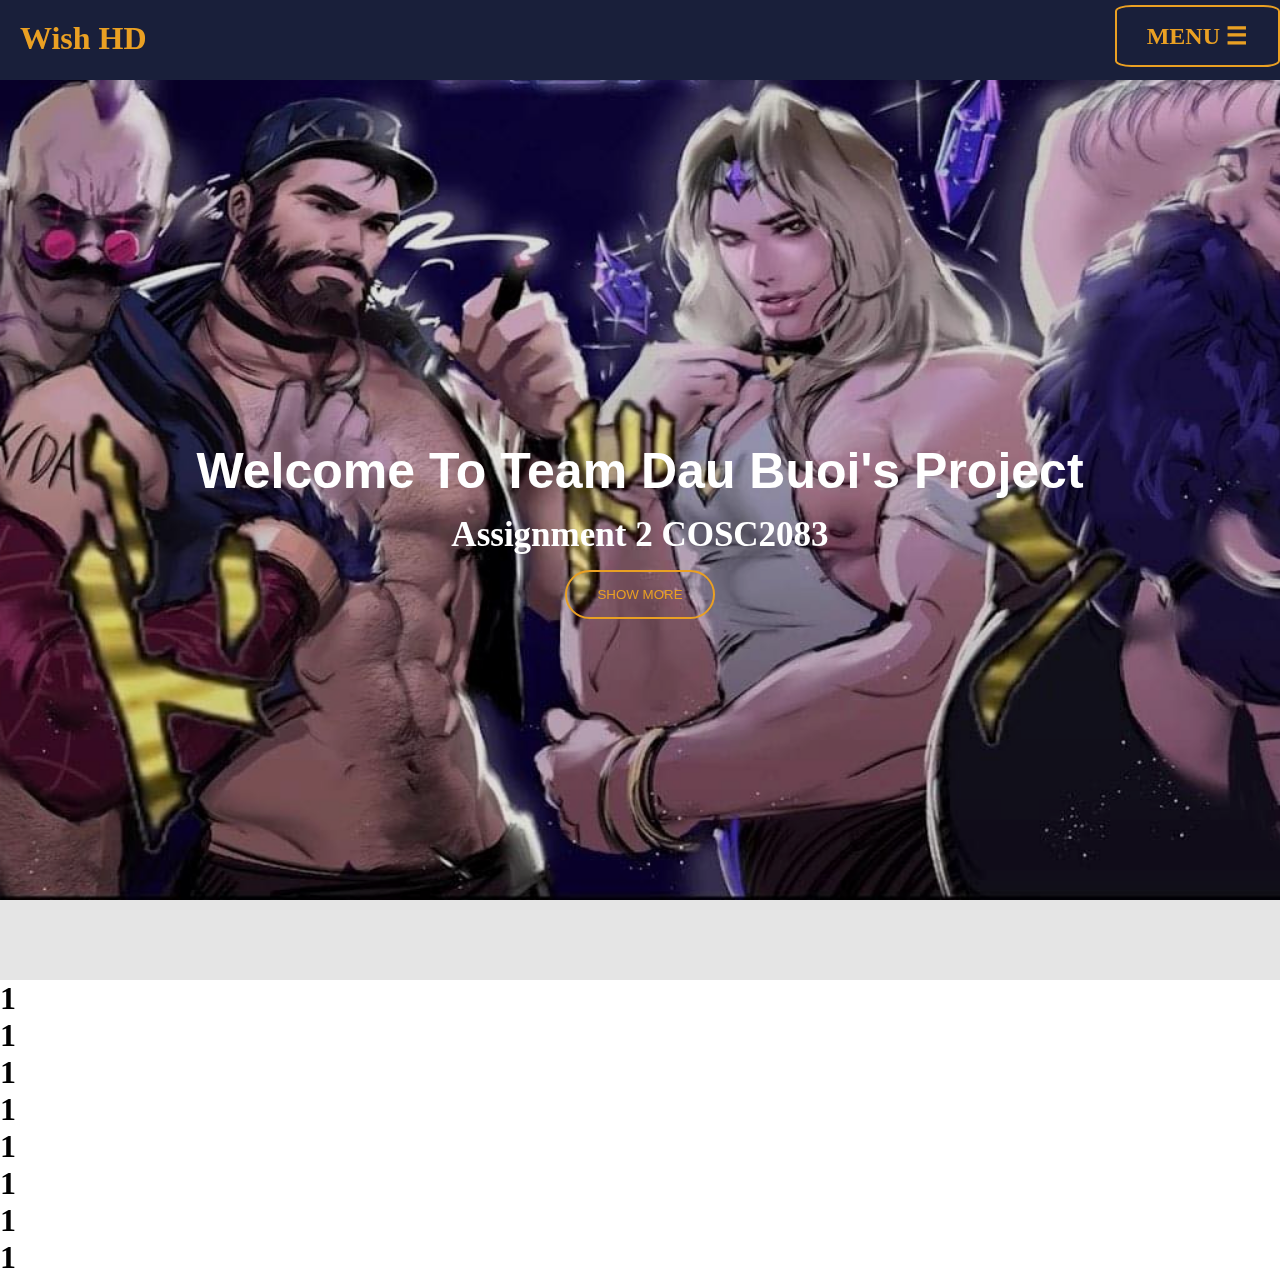
==== html/index.html @ 5bd4cd6d "Store code" ====
<!DOCTYPE html>
<html lang="en">
<head>
    <meta charset="UTF-8">
    <meta http-equiv="X-UA-Compatible" content="IE=edge">
    <meta name="viewport" content="width=device-width, initial-scale=1.0">
    <link rel="stylesheet" href="index.css">
    <title>Website-project-it</title>
</head>
<body id="page-top">
    <nav class="top" id="mainNav"> 
        <div class="container">
            <div class="row justify-content">
                <div class="logo"><h2>Wish HD</h2></div>
                <div class="menu-bar"><h2>MENU ☰</h2></div>
            </div>
        </div>
        <div class="nav" id="navbarResponsive">
            <ul class="navbar-nav ms-auto">
                <li class="nav-item"><a href="#OurProject">Our Project</a></li>
                <li class="nav-item"><a href="#ITTechnology">IT Technology</a></li>
                <li class="nav-item"><a href="#ITWork">IT Work</a></li>
                <li class="nav-item"><a href="#TeamMembers">Team Members</a></li>
                <li class="nav-item"><a href="#FeedBack">FeedBack</a></li>
            </ul>
        </div>
    </nav>
    <section class="main-imagine">
        <div class="main-imagine-content">
            <h3>Welcome To Team Dau Buoi's Project</h3>
            <p>Assignment 2 COSC2083</p>
            <button>SHOW MORE</button>
        </div>
    </section>
    <script src="script.js"></script>
<h1>1</h1>
<h1>1</h1>
<h1>1</h1>
<h1>1</h1>
<h1>1</h1>
<h1>1</h1>
<h1>1</h1>
<h1>1</h1>

   
        
</body>
</html>
---- html/index.css ----
:root{
    --main-color: #191F3A;
    --menubar: #EAA023;
}
*{
    margin: 0%;
    padding: 0%;
    outline: none;
    box-sizing: border-box;

}
ul {
    list-style:none;
}
a{
    text-decoration: none;
}
.justify-content{
    justify-content: space-between;
}
.container {
    margin: auto;
}
.row {
    display: flex;
    flex-wrap: wrap;
}
.top {
    background-color:var(--main-color);
    height: 80px;
}
.top .logo h2 {
   color: var(--menubar);
   font-family: 'Luxurious Script', cursive;
   padding: 20px;
   font-size: 200% ;
}
.top .menu-bar h2{
    display: flex;
    justify-content: center;
    margin-top: 5px;
    transition: all 0.3s ease;
    background-color: transparent;
    padding: 15px 30px;
    border: 2px solid var(--menubar);
    border-radius: 10%;
    color: var(--menubar);
    cursor: pointer;
}
.top .menu-bar.active{
    position: fixed;
    right: 0;
    z-index: 1;
}
.nav {
    position: fixed;
    right: 0;
    top: 0;
    width: 100%;
    height: 30%;
    background-color:var(--main-color);
    padding: 80px 30px 40px;
    transform: translateY(-100%);
    transition: all 0.3s ease;
    z-index: -1;
}
.nav.active {
    transform: translateY(0);
}

.nav a {
    color: white;
    line-height: 40px;
    font-size: 25px;
    font-family: 'Roboto', sans-serif;

}
/*main imagine*/
.main-imagine{
    display: flex;
    justify-content: center;
    align-items: center;
    width: 100vw;
    height: 100vh;
    position: relative;
}
.main-imagine::before{
    content: "";
    display: block;
    position: absolute;
    width: 100%;
    height: 100%;
    background-image:url("imagine/main-imagine.jpg");
    background-position: center;
    background-repeat: no-repeat;
    background-attachment: fixed;
    background-size: cover;
    z-index: -2;
}
.main-imagine::after{
    content: "";
    display: block;
    position: absolute;
    width: 100%;
    height: 100%;
    background-color:black ;
    opacity: 0.1;
    z-index: -2;
}
.main-imagine .main-imagine-content{
    text: align left 100px;
    max-width: 900px;
    text-align: center;
}
.main-imagine .main-imagine-content h3{
    font-size: 50px;
    color: white;
    font-family: 'Open Sans Condensed', sans-serif;

}
.main-imagine .main-imagine-content p{
    font-size: 35px;
    color: white;
    font-weight: bold;
    margin: 15px 0;
    font-family: inherit;
}
.main-imagine .main-imagine-content button{
    background-color: transparent;
    padding: 15px 30px;
    border: 2px solid var(--menubar);
    border-radius: 50px;
    color: var(--menubar);
    cursor: pointer;

}
.main-imagine .main-imagine-content button:hover{
    background-color: white;
}
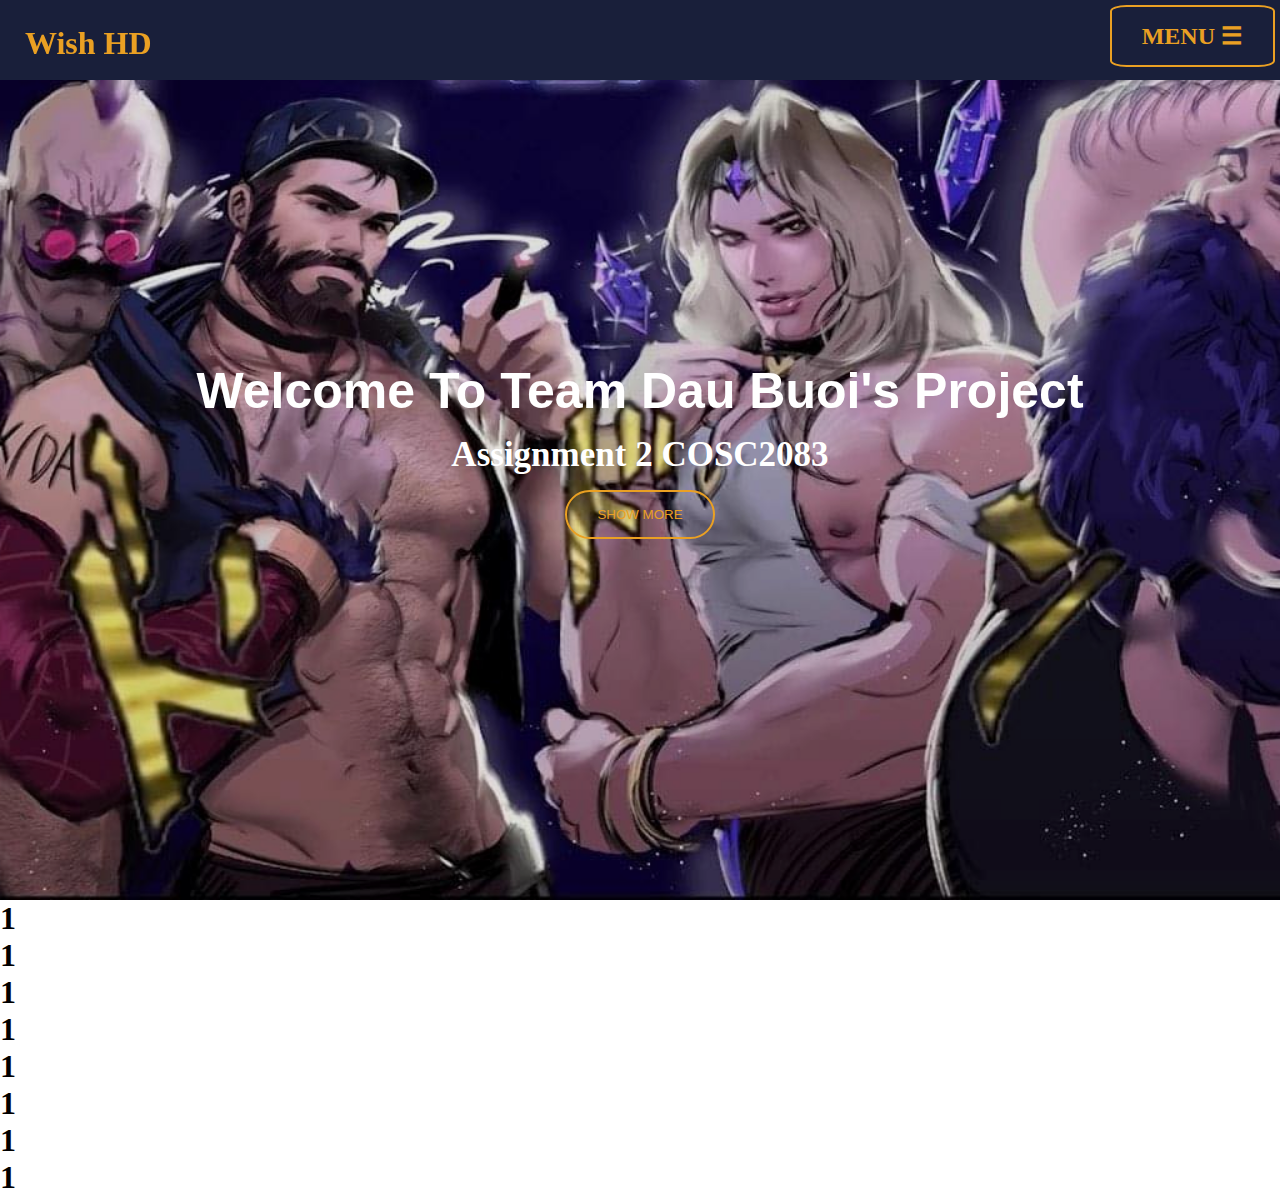
==== commit a6fa75b9: "store code" ====
--- a/html/index.html
+++ b/html/index.html
@@ -16,12 +16,12 @@
             </div>
         </div>
         <div class="nav" id="navbarResponsive">
-            <ul class="navbar-nav ms-auto">
-                <li class="nav-item"><a href="#OurProject">Our Project</a></li>
-                <li class="nav-item"><a href="#ITTechnology">IT Technology</a></li>
-                <li class="nav-item"><a href="#ITWork">IT Work</a></li>
-                <li class="nav-item"><a href="#TeamMembers">Team Members</a></li>
-                <li class="nav-item"><a href="#FeedBack">FeedBack</a></li>
+            <ul class="navbar-nav text-uppercase ms-auto py-4 py-lg-0">
+                <li class="nav-item"><a class="nav-link" href="#ourprojectidea">Our Project Idea</a></li>
+                <li class="nav-item"><a class="nav-link" href="#ittech">IT Technology</a></li>
+                <li class="nav-item"><a class="nav-link" href="#itwork">IT Work</a></li>
+                <li class="nav-item"><a class="nav-link" href="#teammember">Team Member</a></li>
+                <li class="nav-item"><a class="nav-link" href="#feedback">Feed Back</a></li>
             </ul>
         </div>
     </nav>
@@ -45,4 +45,6 @@
    
         
 </body>
-</html>+</html>
+<nav class="top" id="mainNav">
+   --- a/html/index.css
+++ b/html/index.css
@@ -25,45 +25,58 @@
 .row {
     display: flex;
     flex-wrap: wrap;
+    
 }
 .top {
     background-color:var(--main-color);
+    padding: 5px;
     height: 80px;
+    width: 100%;
+    position: fixed;
+    z-index: 5;
+
+    
 }
+
 .top .logo h2 {
    color: var(--menubar);
    font-family: 'Luxurious Script', cursive;
    padding: 20px;
    font-size: 200% ;
+   z-index: 2;
+   position: fixed;
+   
 }
 .top .menu-bar h2{
-    display: flex;
     justify-content: center;
-    margin-top: 5px;
-    transition: all 0.3s ease;
+    
     background-color: transparent;
     padding: 15px 30px;
     border: 2px solid var(--menubar);
     border-radius: 10%;
     color: var(--menubar);
     cursor: pointer;
+   
+
 }
 .top .menu-bar.active{
-    position: fixed;
+
     right: 0;
     z-index: 1;
 }
 .nav {
     position: fixed;
     right: 0;
-    top: 0;
+    top:0 ;
     width: 100%;
-    height: 30%;
+    height: 300px;
     background-color:var(--main-color);
     padding: 80px 30px 40px;
     transform: translateY(-100%);
-    transition: all 0.3s ease;
     z-index: -1;
+    display: flex;
+  flex-wrap: wrap;
+  z-index: -20;
 }
 .nav.active {
     transform: translateY(0);
@@ -74,8 +87,9 @@
     line-height: 40px;
     font-size: 25px;
     font-family: 'Roboto', sans-serif;
+    cursor: pointer;
+}
 
-}
 /*main imagine*/
 .main-imagine{
     display: flex;
@@ -96,7 +110,7 @@
     background-repeat: no-repeat;
     background-attachment: fixed;
     background-size: cover;
-    z-index: -2;
+    z-index: -10;
 }
 .main-imagine::after{
     content: "";
@@ -106,7 +120,7 @@
     height: 100%;
     background-color:black ;
     opacity: 0.1;
-    z-index: -2;
+    z-index: -9;
 }
 .main-imagine .main-imagine-content{
     text: align left 100px;
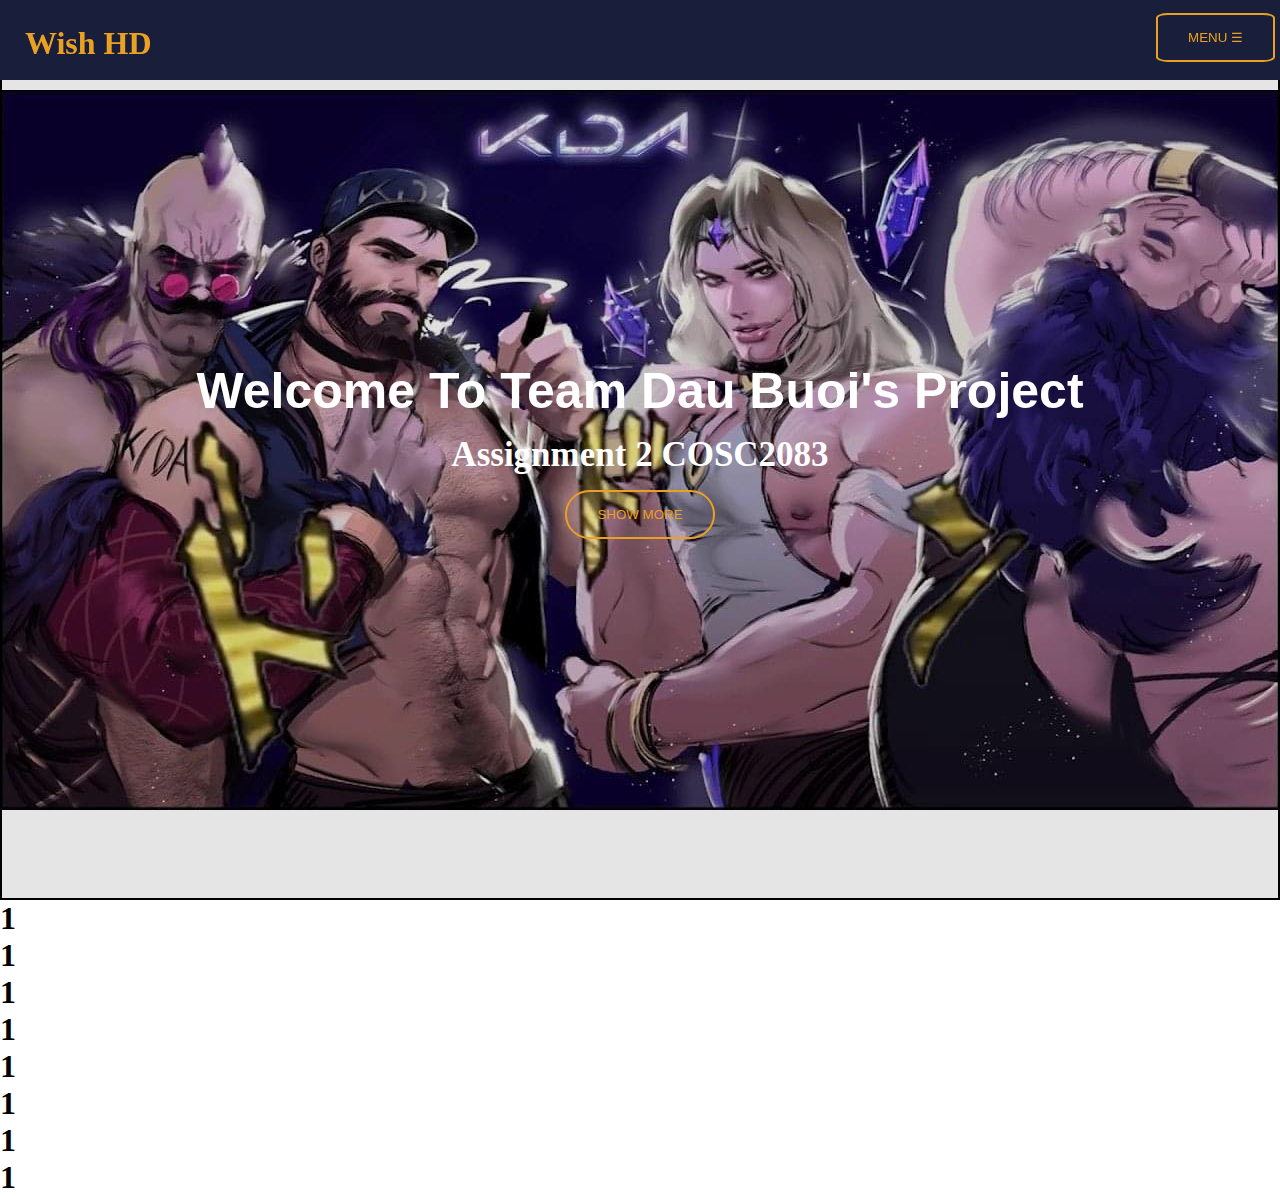
==== commit 334475d4: "store code" ====
--- a/html/index.html
+++ b/html/index.html
@@ -12,11 +12,11 @@
         <div class="container">
             <div class="row justify-content">
                 <div class="logo"><h2>Wish HD</h2></div>
-                <div class="menu-bar"><h2>MENU ☰</h2></div>
+                <div class="menu-bar"><button>MENU ☰</button></div>
             </div>
         </div>
         <div class="nav" id="navbarResponsive">
-            <ul class="navbar-nav text-uppercase ms-auto py-4 py-lg-0">
+            <ul class="nav-list">
                 <li class="nav-item"><a class="nav-link" href="#ourprojectidea">Our Project Idea</a></li>
                 <li class="nav-item"><a class="nav-link" href="#ittech">IT Technology</a></li>
                 <li class="nav-item"><a class="nav-link" href="#itwork">IT Work</a></li>
--- a/html/index.css
+++ b/html/index.css
@@ -32,10 +32,8 @@
     padding: 5px;
     height: 80px;
     width: 100%;
+    z-index: 5;
     position: fixed;
-    z-index: 5;
-
-    
 }
 
 .top .logo h2 {
@@ -44,25 +42,21 @@
    padding: 20px;
    font-size: 200% ;
    z-index: 2;
-   position: fixed;
    
 }
-.top .menu-bar h2{
+.top .menu-bar button{
     justify-content: center;
-    
     background-color: transparent;
     padding: 15px 30px;
     border: 2px solid var(--menubar);
     border-radius: 10%;
     color: var(--menubar);
     cursor: pointer;
-   
+    margin-top: 8px ;
+}
+.top .menu-bar button:hover{
 
-}
-.top .menu-bar.active{
-
-    right: 0;
-    z-index: 1;
+    background-color: aliceblue;
 }
 .nav {
     position: fixed;
@@ -89,16 +83,21 @@
     font-family: 'Roboto', sans-serif;
     cursor: pointer;
 }
+.nav a:hover{
+    color: var(--menubar);
+}
 
 /*main imagine*/
-.main-imagine{
+.main-imagine{ 
     display: flex;
     justify-content: center;
     align-items: center;
     width: 100vw;
     height: 100vh;
     position: relative;
-}
+    background-size:auto;
+    border: 2px solid 
+ }
 .main-imagine::before{
     content: "";
     display: block;
@@ -109,7 +108,6 @@
     background-position: center;
     background-repeat: no-repeat;
     background-attachment: fixed;
-    background-size: cover;
     z-index: -10;
 }
 .main-imagine::after{
@@ -123,7 +121,7 @@
     z-index: -9;
 }
 .main-imagine .main-imagine-content{
-    text: align left 100px;
+    text-align: left 100px;
     max-width: 900px;
     text-align: center;
 }
@@ -152,4 +150,3 @@
 .main-imagine .main-imagine-content button:hover{
     background-color: white;
 }
-
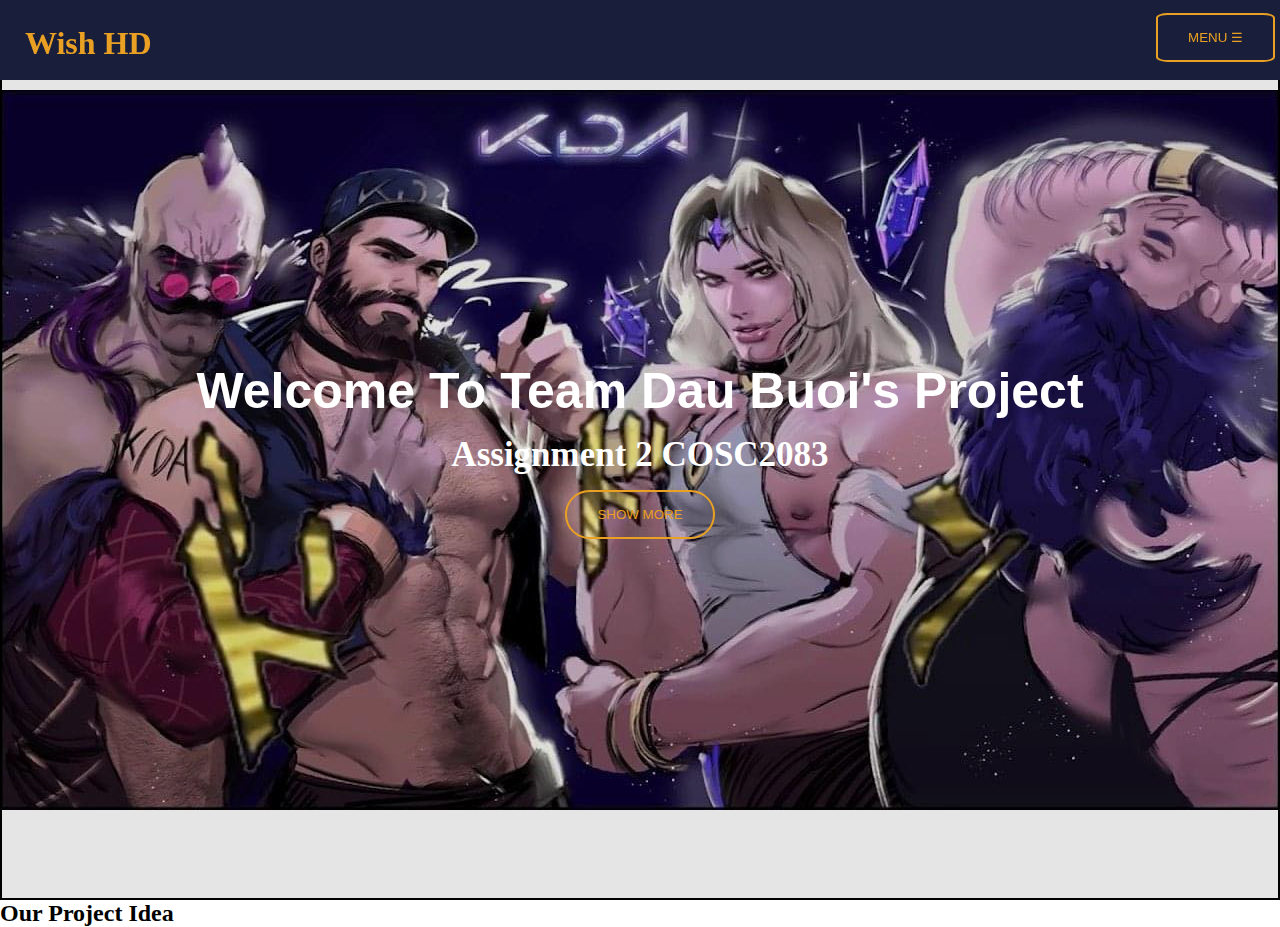
==== commit e3584558: "UPDATE" ====
--- a/html/index.html
+++ b/html/index.html
@@ -33,14 +33,15 @@
         </div>
     </section>
     <script src="script.js"></script>
-<h1>1</h1>
-<h1>1</h1>
-<h1>1</h1>
-<h1>1</h1>
-<h1>1</h1>
-<h1>1</h1>
-<h1>1</h1>
-<h1>1</h1>
+    <!-- Our-project-idea -->
+    <nav class='project-idea' id="ourprojectidea">
+        <div class="container">
+            <div class="row justify-content">
+                <div class="titile"><h2>Our Project Idea</h2></div>
+
+            </div>
+        </div>    
+    </nav>
 
    
         
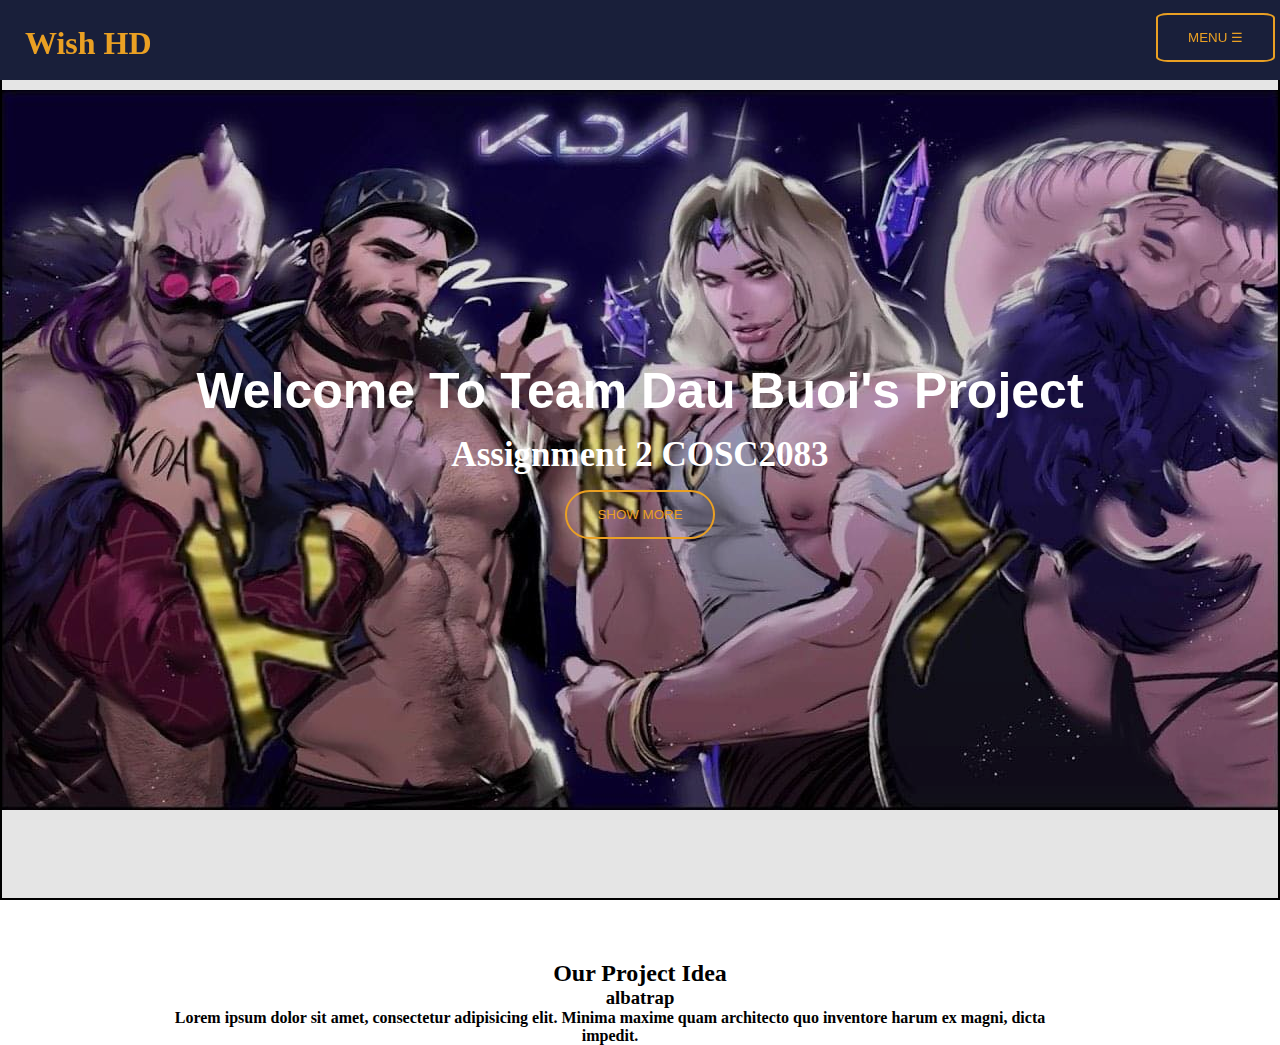
==== commit 986e935b: "add project" ====
--- a/html/index.html
+++ b/html/index.html
@@ -34,14 +34,13 @@
     </section>
     <script src="script.js"></script>
     <!-- Our-project-idea -->
-    <nav class='project-idea' id="ourprojectidea">
-        <div class="container">
-            <div class="row justify-content">
-                <div class="titile"><h2>Our Project Idea</h2></div>
-
-            </div>
-        </div>    
-    </nav>
+    <section class='pi' id="ourprojectidea">
+        <div class="opi">
+            <h2>Our Project Idea</h2>
+            <h3>albatrap</h3>
+            <h4>Lorem ipsum dolor sit amet, consectetur adipisicing elit. Minima maxime quam architecto quo inventore harum ex magni, dicta impedit.</h4>
+         </div>
+    </section>
 
    
         
--- a/html/index.css
+++ b/html/index.css
@@ -150,3 +150,12 @@
 .main-imagine .main-imagine-content button:hover{
     background-color: white;
 }
+.pi .opi{
+    margin-top: 60px;
+    text-align: center;
+
+}
+.pi .opi h4{
+    max-width: 900px;
+    margin-left: 160px;
+}
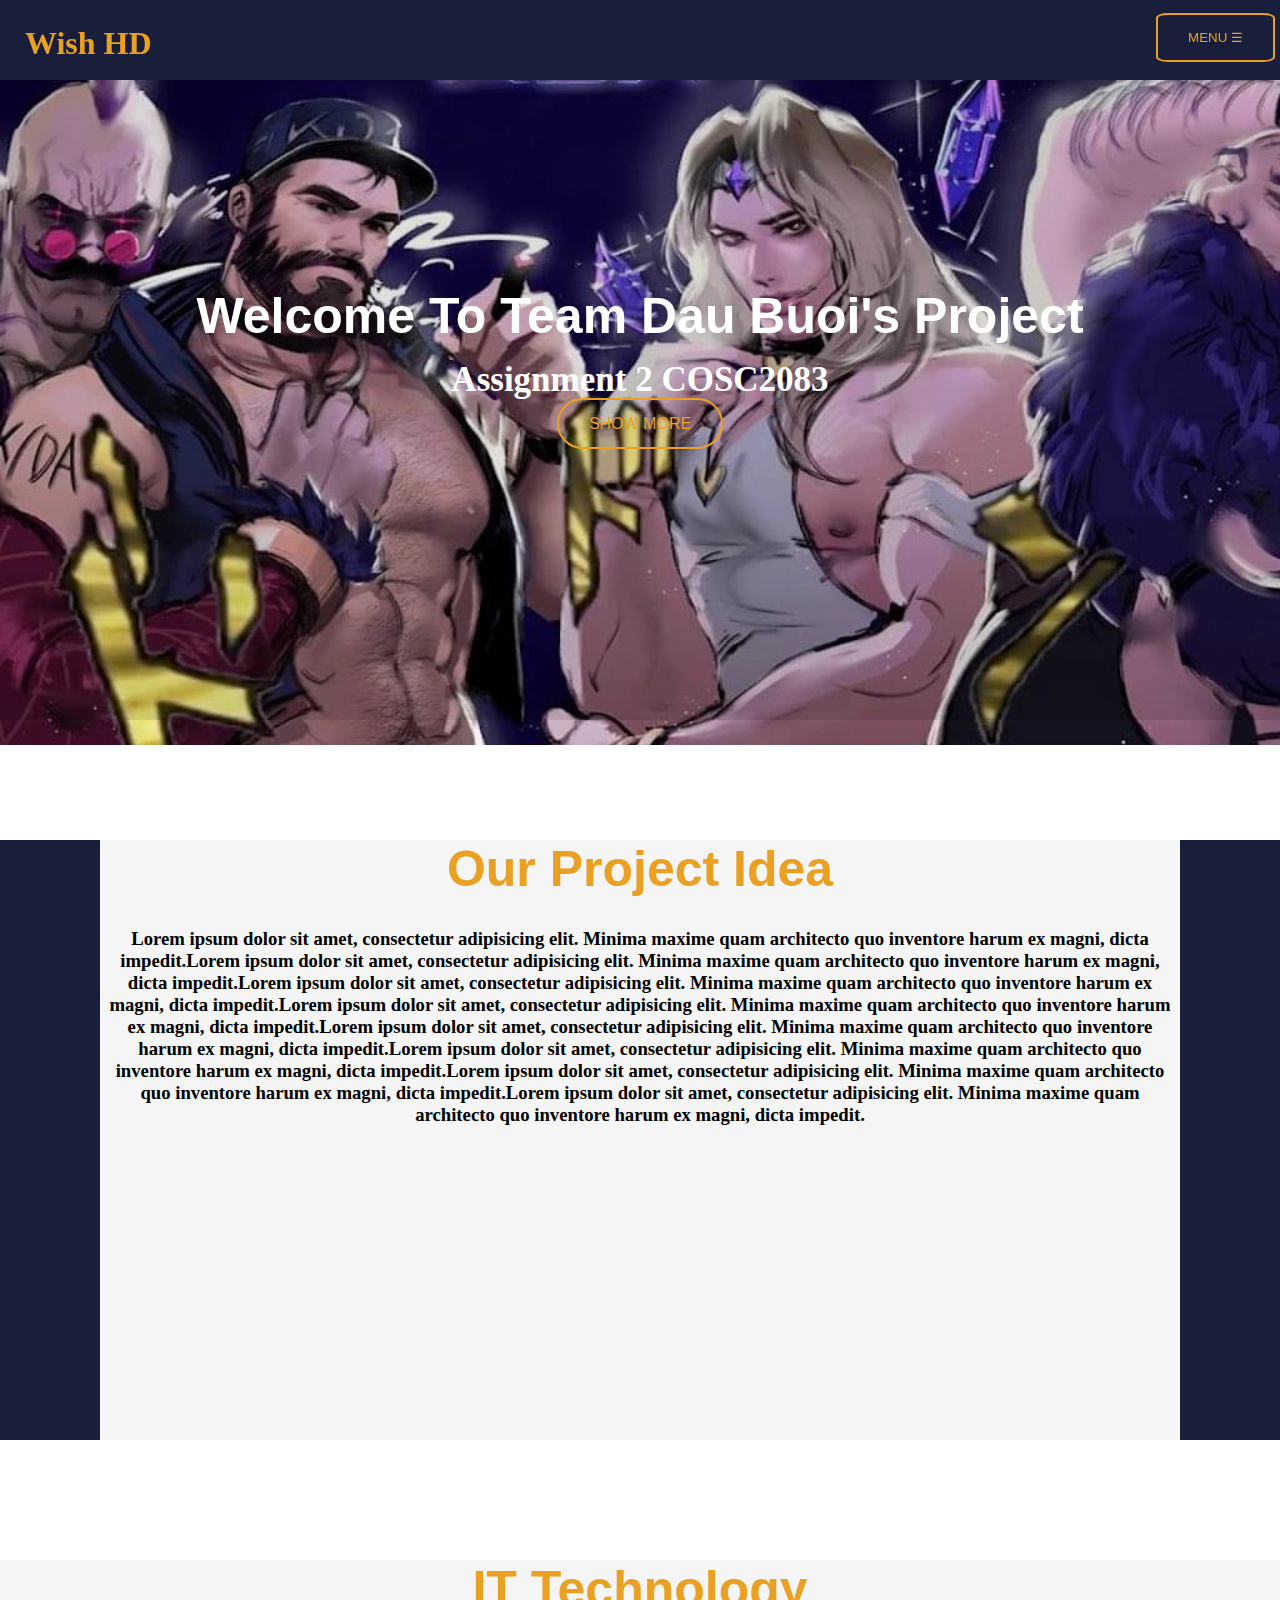
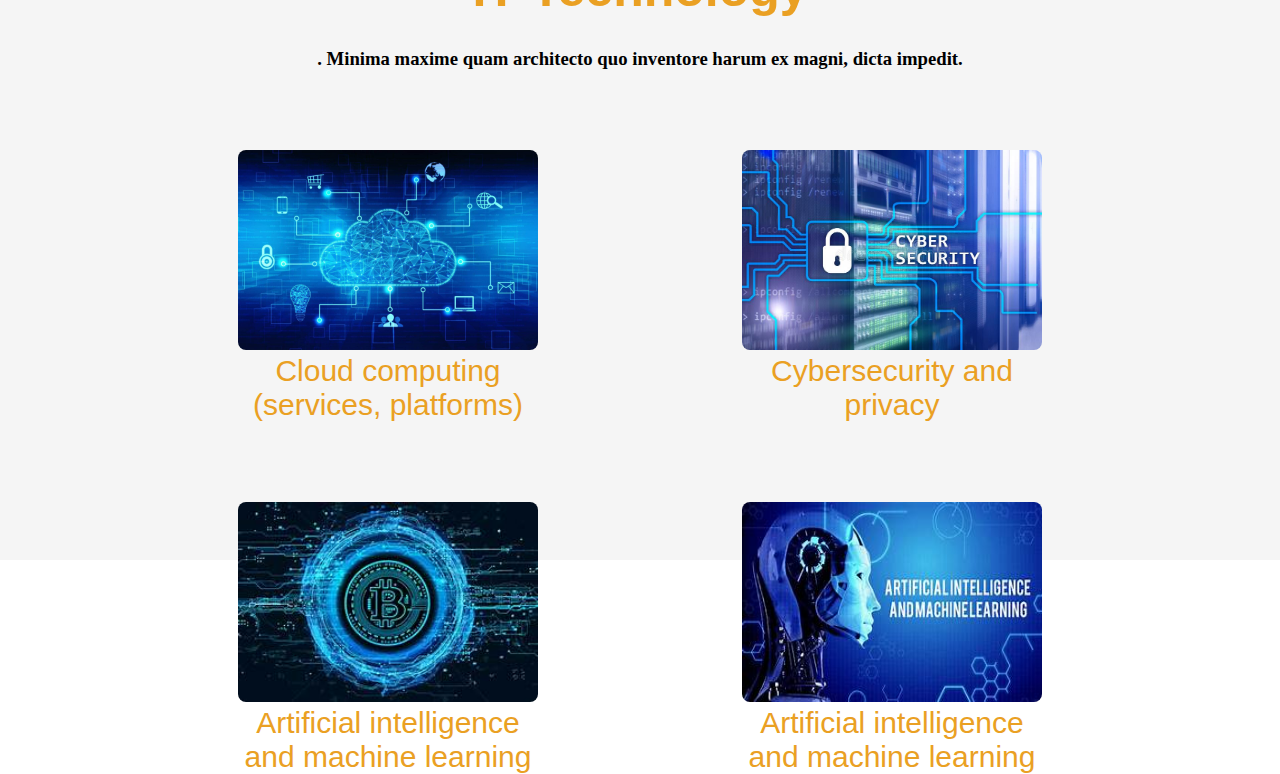
==== commit 89c84f92: "add it tech" ====
--- a/html/index.html
+++ b/html/index.html
@@ -12,7 +12,7 @@
         <div class="container">
             <div class="row justify-content">
                 <div class="logo"><h2>Wish HD</h2></div>
-                <div class="menu-bar"><button>MENU ☰</button></div>
+                <div class="menu-bar"><button>MENU ☰ </button></div>
             </div>
         </div>
         <div class="nav" id="navbarResponsive">
@@ -29,22 +29,67 @@
         <div class="main-imagine-content">
             <h3>Welcome To Team Dau Buoi's Project</h3>
             <p>Assignment 2 COSC2083</p>
-            <button>SHOW MORE</button>
+            <a class="nav-link" href="#ourprojectidea">SHOW MORE</a>
         </div>
     </section>
     <script src="script.js"></script>
     <!-- Our-project-idea -->
     <section class='pi' id="ourprojectidea">
-        <div class="opi">
-            <h2>Our Project Idea</h2>
-            <h3>albatrap</h3>
-            <h4>Lorem ipsum dolor sit amet, consectetur adipisicing elit. Minima maxime quam architecto quo inventore harum ex magni, dicta impedit.</h4>
-         </div>
+        <div class="heading">
+            <div class="img1"></div>
+            <div class="img2"></div> 
+            <div class="caption-heading">
+                <h2>Our Project Idea</h2>
+                <h3>Lorem ipsum dolor sit amet, consectetur adipisicing elit. Minima maxime quam architecto quo inventore harum ex magni, dicta impedit.Lorem ipsum dolor sit amet, consectetur adipisicing elit. Minima maxime quam architecto quo inventore harum ex magni, dicta impedit.Lorem ipsum dolor sit amet, consectetur adipisicing elit. Minima maxime quam architecto quo inventore harum ex magni, dicta impedit.Lorem ipsum dolor sit amet, consectetur adipisicing elit. Minima maxime quam architecto quo inventore harum ex magni, dicta impedit.Lorem ipsum dolor sit amet, consectetur adipisicing elit. Minima maxime quam architecto quo inventore harum ex magni, dicta impedit.Lorem ipsum dolor sit amet, consectetur adipisicing elit. Minima maxime quam architecto quo inventore harum ex magni, dicta impedit.Lorem ipsum dolor sit amet, consectetur adipisicing elit. Minima maxime quam architecto quo inventore harum ex magni, dicta impedit.Lorem ipsum dolor sit amet, consectetur adipisicing elit. Minima maxime quam architecto quo inventore harum ex magni, dicta impedit.</h3></div>
+         </div>  
     </section>
-
+    <section class='it-tech' id="ittech">
+        <div class="heading">
+            <div class="caption-heading">
+                <h2>IT Technology</h2>
+                <h3> . Minima maxime quam architecto quo inventore harum ex magni, dicta impedit.</h3>
+            </div>
+                <div class="portfolio-item">
+                    <!-- pic1 -->
+                    <a class="portfolio-link" data-bs-toggle="modal" href="#portfolioModal1">
+                        <div class="portfolio-hover">
+                            <div class="portfolio-hover-content"><i class="fas fa-plus fa-3x"></i></div>
+                        </div>
+                        <img class="img-fluid" src="imagine/pic1.jpg"  />
+                        <div class="portfolio-caption-heading">Cloud computing (services, platforms)</div>
+                    </a>
+                    <!-- pic2 -->
+                    <a class="portfolio-link" data-bs-toggle="modal" href="#portfolioModal1">
+                        <div class="portfolio-hover">
+                            <div class="portfolio-hover-content"><i class="fas fa-plus fa-3x"></i></div>
+                        </div>
+                        <img class="img-fluid" src="imagine/pic2.jpg"  />
+                        <div class="portfolio-caption-heading">Cybersecurity and privacy</div>
+                    </a>
+                     <!-- pic3 -->
+                    <a class="portfolio-link" data-bs-toggle="modal" href="#portfolioModal1">
+                        <div class="portfolio-hover">
+                            <div class="portfolio-hover-content"><i class="fas fa-plus fa-3x"></i></div>
+                        </div>
+                        <img class="img-fluid" src="imagine/pic3.jpg"  />
+                        <div class="portfolio-caption-heading">Artificial intelligence and machine learning</div>
+                    </a>
+                    <!-- pic4 -->
+                    <a class="portfolio-link" data-bs-toggle="modal" href="#portfolioModal1">
+                        <div class="portfolio-hover">
+                            <div class="portfolio-hover-content"><i class="fas fa-plus fa-3x"></i></div>
+                        </div>
+                        <img class="img-fluid" src="imagine/pic4.jpg"  />
+                        <div class="portfolio-caption-heading">Artificial intelligence and machine learning</div>
+                    </a>                                          
+               </div>             
+            </div>
+        </div>
+        
+           
+    </section>
    
         
 </body>
 </html>
-<nav class="top" id="mainNav">
    --- a/html/index.css
+++ b/html/index.css
@@ -93,10 +93,8 @@
     justify-content: center;
     align-items: center;
     width: 100vw;
-    height: 100vh;
+    height: 80vh;
     position: relative;
-    background-size:auto;
-    border: 2px solid 
  }
 .main-imagine::before{
     content: "";
@@ -108,6 +106,8 @@
     background-position: center;
     background-repeat: no-repeat;
     background-attachment: fixed;
+    background-size:cover;
+    margin-top: 50px;
     z-index: -10;
 }
 .main-imagine::after{
@@ -138,24 +138,75 @@
     margin: 15px 0;
     font-family: inherit;
 }
-.main-imagine .main-imagine-content button{
+.main-imagine .main-imagine-content a{
     background-color: transparent;
     padding: 15px 30px;
     border: 2px solid var(--menubar);
     border-radius: 50px;
     color: var(--menubar);
     cursor: pointer;
-
-}
-.main-imagine .main-imagine-content button:hover{
+    font-family: 'Open Sans Condensed', sans-serif;
+    transition:ease-in-out;
+
+}
+.main-imagine .main-imagine-content a:hover{
     background-color: white;
 }
-.pi .opi{
-    margin-top: 60px;
-    text-align: center;
-
-}
-.pi .opi h4{
-    max-width: 900px;
-    margin-left: 160px;
-}
+.caption-heading{
+    margin-top: 120px;
+    text-align: center;
+}
+.heading{
+    background-color:whitesmoke;
+    z-index: 0;
+    height: 600px;
+    text-align: center;
+}
+.caption-heading h2{
+    font-family: 'Franklin Gothic Medium', 'Arial Narrow', Arial, sans-serif;
+    color: #EAA023;
+    font-size: 50px;
+}
+.caption-heading h3{
+    margin-top: 30px;
+    
+}
+.pi .img1{
+    width: 100px;
+    background: var(--main-color);
+    float: left;
+    height: 600px;
+    
+}
+.pi .img2{
+    width: 100px;
+    background: var(--main-color);
+    float: right;
+    height: 600px;
+}
+.it-tech .it {
+    background-color:whitesmoke;
+    z-index: 0;
+    height: 100vh;
+    margin-top: 120px;
+    text-align: center;
+}
+.img-fluid {
+    border-radius: 8px;
+    width: 300px;
+    height: 200px;
+}
+.portfolio-caption-heading{
+    font-size: 30px;
+    font-family:'Franklin Gothic Medium', 'Arial Narrow', Arial, sans-serif;
+    color: var(--menubar);
+    max-width: 300px;
+}
+
+.portfolio-item a{
+    margin-top: 80px;
+    margin-left: 100px;
+    margin-right: 100px;
+    display: inline-block;   
+}
+    